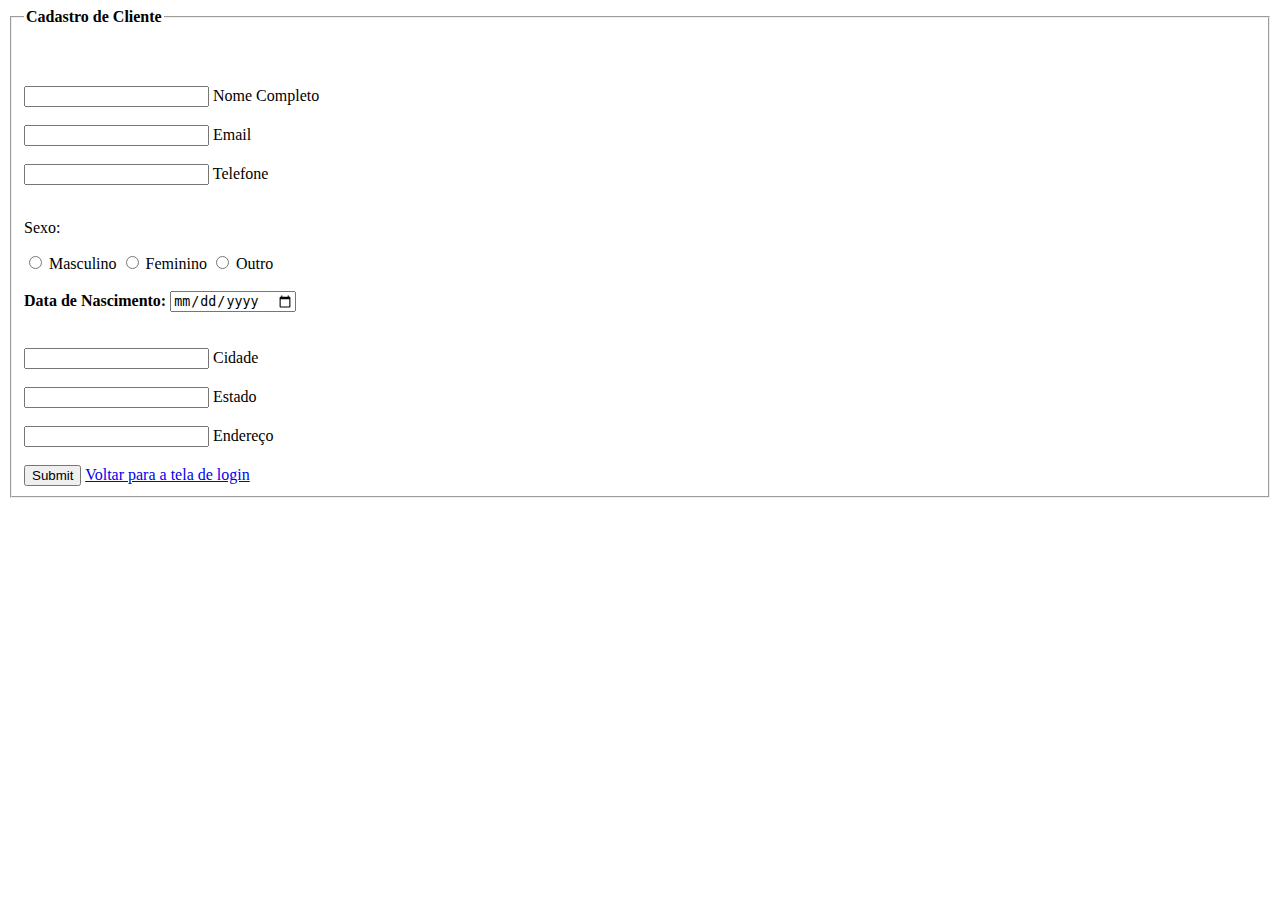
==== Tela de Cadastro.html @ 5f5dae3f "ite" ====
<!DOCTYPE html>
<html>

<head>
    <meta charset="UTF-8">
    <meta name="viewport" content="width=device-width, initial-scale=1.0">
    <title>Tela Cadastro</title>
    <link rel="stylesheet" type="text/css" href="CSS/estilo.css">
    <link rel="icon" type="image/png" sizes="32x32" href="img/logo.png">
</head>

<body>
    <div class="box">
        <form action="">
            <fieldset>
                <legend><b>Cadastro de Cliente</b></legend>
                <br><br><br>
                <div class="input-container">
                    <input type="text" name="nome" id="nome" class="InputUser" required>
                    <label for="nome" class="labelInput">Nome Completo</label>
                </div>
                <br>
                <div class="input-container">
                    <input type="text" name="email" id="email" class="InputUser" required>
                    <label for="email" class="labelInput">Email</label>
                </div>
                <br>
                <div class="input-container">
                    <input type="text" name="telefone" id="telefone" class="InputUser" required>
                    <label for="telefone" class="labelInput">Telefone</label>
                </div>
                <br>
                <p>Sexo:</p>
                <input type="radio" id="masculino" name="genero" value="masculino" required>
                <label for="masculino">Masculino</label>
                <input type="radio" id="feminino" name="genero" value="feminino" required>
                <label for="feminino">Feminino</label>
                <input type="radio" id="outro" name="genero" value="outro" required>
                <label for="outro">Outro</label>
                <br><br>
                <div class="input-container">
                    <label for="data_nascimento"><b>Data de Nascimento:</b></label>
                    <input type="date" name="data_nascimento" id="data_nascimento" class="InputUser" required>
                </div>
                <br>
                <br>
                <div class="input-container">
                    <input type="text" name="cidade" id="cidade" class="InputUser" required>
                    <label for="cidade" class="labelInput">Cidade</label>
                </div>
                <br>
                <div class="input-container">
                    <input type="text" name="estado" id="estado" class="InputUser" required>
                    <label for="estado" class="labelInput">Estado</label>
                </div>
                <br>
                <div class="input-container">
                    <input type="text" name="endereco" id="endereco" class="InputUser" required>
                    <label for="endereco" class="labelInput">Endereço</label>
                </div>
                <br>
                <input type="submit" name="submit" id="submit">
                <a href="Tela de login.html">Voltar para a tela de login</a>
                <form action="">
                
            </fieldset>
        </form>
    </div>
</body>

</html>
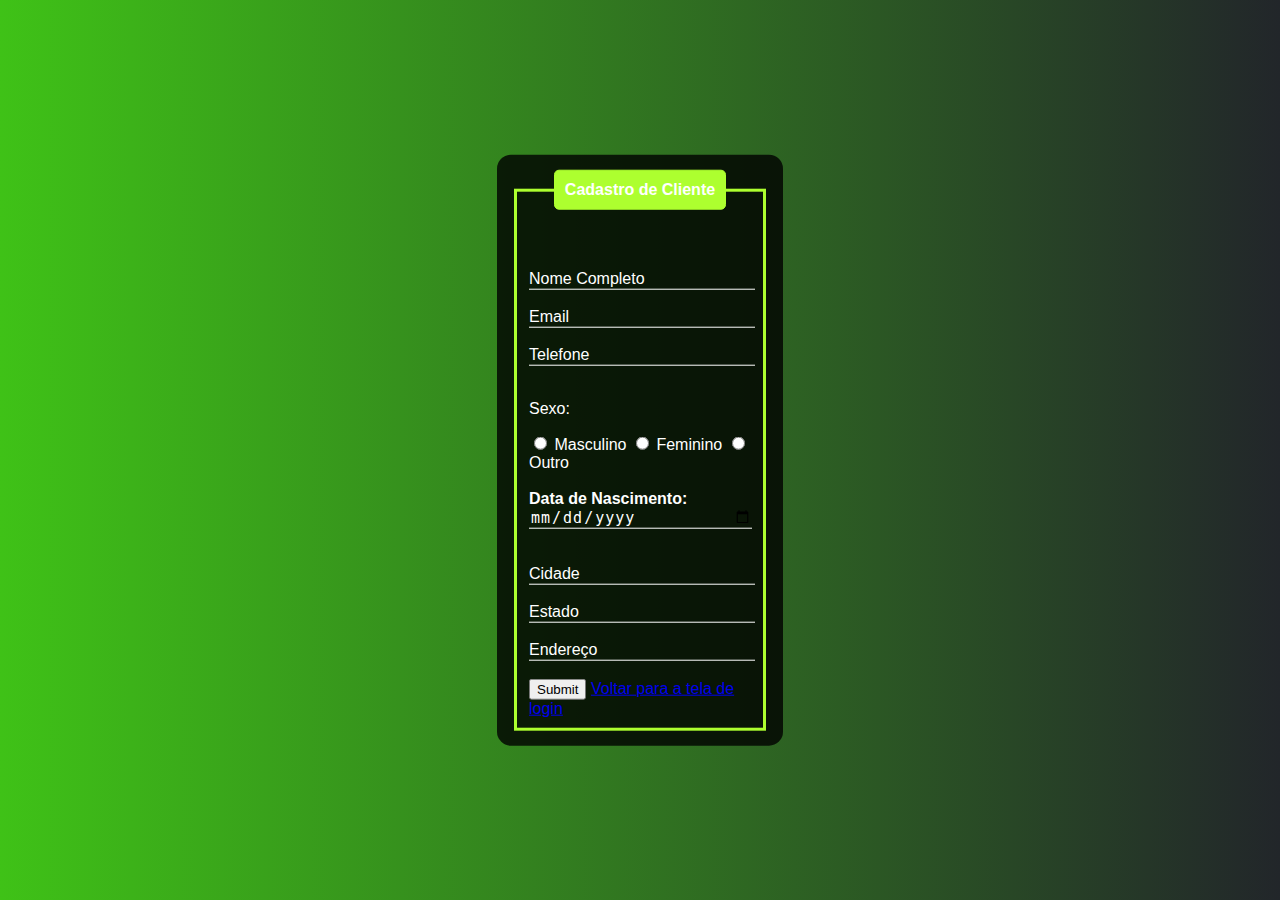
==== commit 27898472: "Update Tela de Cadastro.html" ====
--- a/Tela de Cadastro.html
+++ b/Tela de Cadastro.html
@@ -5,7 +5,7 @@
     <meta charset="UTF-8">
     <meta name="viewport" content="width=device-width, initial-scale=1.0">
     <title>Tela Cadastro</title>
-    <link rel="stylesheet" type="text/css" href="CSS/estilo.css">
+    <link rel="stylesheet" type="text/css" href="css/estilo.css">
     <link rel="icon" type="image/png" sizes="32x32" href="img/logo.png">
 </head>
 
@@ -68,4 +68,4 @@
     </div>
 </body>
 
-</html>+</html>
--- a/css/estilo.css
+++ b/css/estilo.css
@@ -0,0 +1,76 @@
+body {
+    font-family: Arial, Helvetica, sans-serif;
+    background-image: linear-gradient(to right, rgb(63, 194, 23), rgb(34, 38, 42));
+}
+
+.box {
+    color: white;
+    position: absolute;
+    top: 50%;
+    left: 50%;
+    transform: translate(-50%, -50%);
+    background-color: rgba(0, 0, 0, 0.8);
+    padding: 15px;
+    border-radius: 14px;
+    width: 20%;
+}
+
+fieldset {
+    border: 3px solid greenyellow;
+}
+
+legend {
+    border: 1px solid greenyellow;
+    padding: 10px;
+    text-align: center;
+    background-color: greenyellow;
+    border-radius: 5px;
+}
+
+.input-container {
+    position: relative;
+}
+
+.InputUser {
+    background: none;
+    border: none;
+    border-bottom: 1px solid white;
+    outline: none;
+    color: white;
+    font-size: 15px;
+    width: 100%;
+    letter-spacing: 1px;
+}
+
+.labelInput {
+    position: absolute;
+    top: 0;
+    left: 0;
+    pointer-events: none;
+    transition: 0.5s;
+}
+
+.InputUser:focus + .labelInput, .InputUser:valid + .labelInput {
+    top: -20px;
+    font-size: 12px;
+}
+
+.box2 {
+    text-align: center;
+}
+
+a.button-link {
+    text-decoration: none;
+    display: inline-block;
+    padding: 10px 20px;
+    background-color: #124e00;
+    color: #fff;
+    border: 1px solid #000a02;
+    border-radius: 5px;
+    transition: background-color 0.3s;
+}
+
+a.button-link:hover {
+    background-color: #005A87;
+}
+
